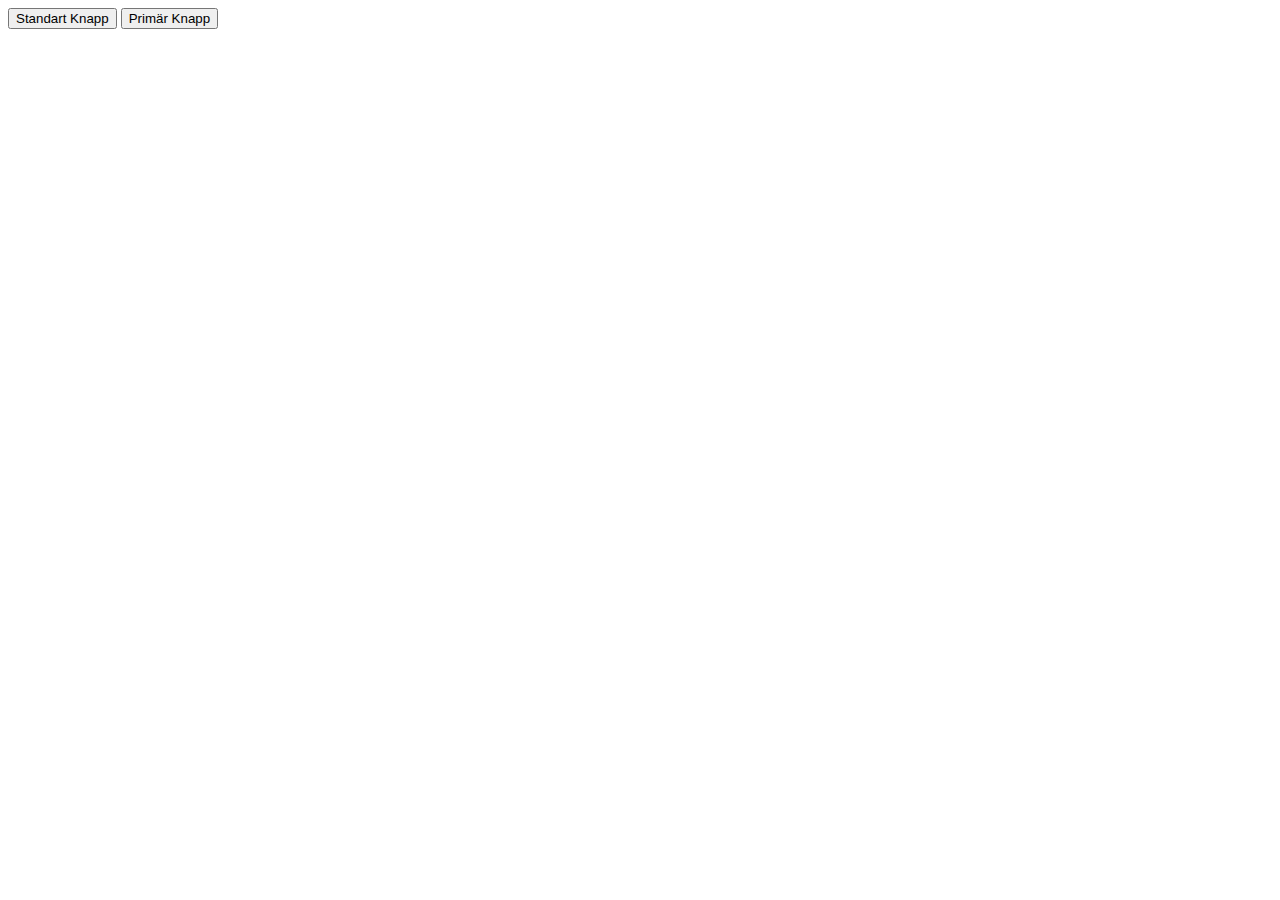
==== SASS/index.html @ 2cc78386 "SASS" ====
<!DOCTYPE html>
<html lang="en">
<head>
    <meta charset="UTF-8">
    <meta name="viewport" content="width=device-width, initial-scale=1.0">
    <title>SASS (css)</title>
</head>
<body>
    <button class="button">Standart Knapp</button>
    
    <button class="primary-button">Primär Knapp</button>
</body>
</html>
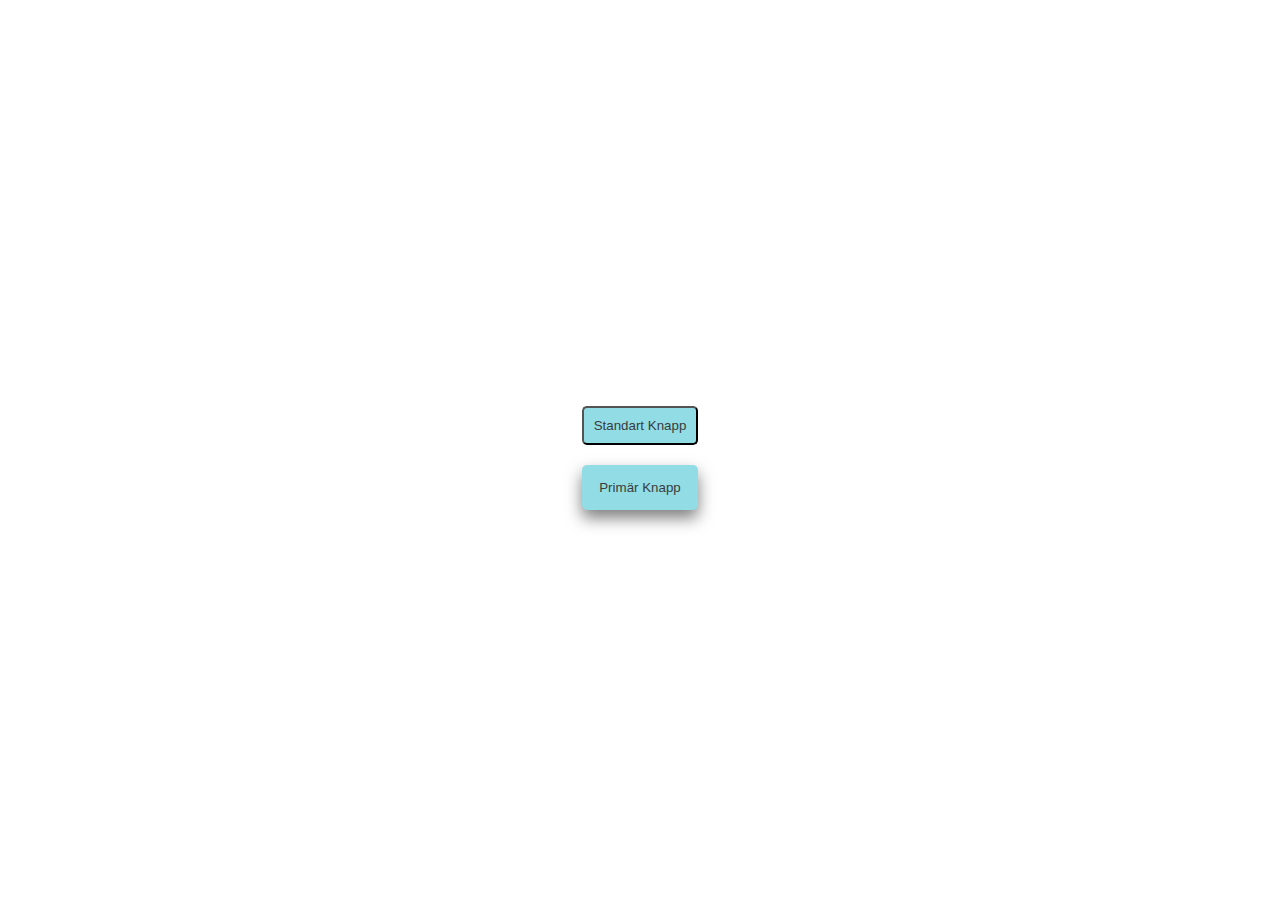
==== commit 293184d4: "Finish SASS" ====
--- a/SASS/index.html
+++ b/SASS/index.html
@@ -4,10 +4,16 @@
     <meta charset="UTF-8">
     <meta name="viewport" content="width=device-width, initial-scale=1.0">
     <title>SASS (css)</title>
+    <link rel="stylesheet" href="output.css">
 </head>
 <body>
-    <button class="button">Standart Knapp</button>
+    <div class="main">
+        <div class="center-div">
+            <button class="button">Standart Knapp</button>
+        
+            <button class="primary-button">Primär Knapp</button>
+        </div>
+    </div>
     
-    <button class="primary-button">Primär Knapp</button>
 </body>
 </html>--- a/SASS/output.css
+++ b/SASS/output.css
@@ -0,0 +1,37 @@
+.main {
+  display: flex;
+  justify-content: center;
+  align-items: center;
+  height: 100vh;
+}
+
+.center-div {
+  display: flex;
+  flex-direction: column;
+  gap: 20px;
+}
+
+button, .primary-button, .button {
+  padding: 5px;
+  background-color: #92dce5;
+  color: #383d3b;
+  border-radius: 5px;
+}
+
+button:hover, .primary-button:hover, .button:hover {
+  cursor: pointer;
+  background-color: #52dee5;
+  border-color: #92dce5;
+}
+
+.button {
+  padding: 10px;
+}
+
+.primary-button {
+  padding: 15px;
+  border: none;
+  box-shadow: 0px 8px 16px #7e7e7e;
+}
+
+/*# sourceMappingURL=output.css.map */
